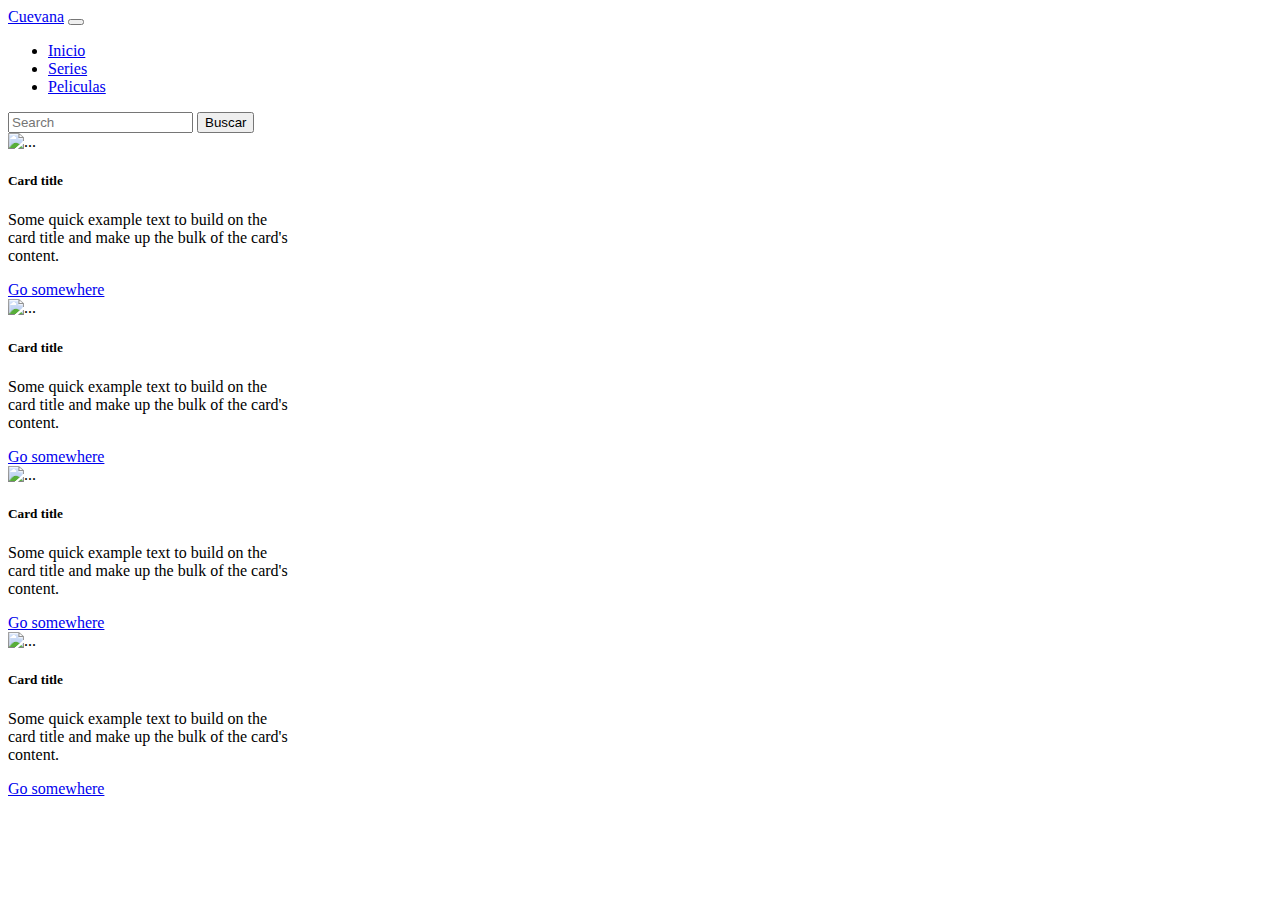
==== index.html @ 4573ce52 "Agrego card" ====
<!doctype html>
<html lang="en">
  <head>
    <meta charset="utf-8">
    <meta name="viewport" content="width=device-width, initial-scale=1">
    <title>Bootstrap demo</title>
    <link href="https://cdn.jsdelivr.net/npm/bootstrap@5.2.0/dist/css/bootstrap.min.css" rel="stylesheet" integrity="sha384-gH2yIJqKdNHPEq0n4Mqa/HGKIhSkIHeL5AyhkYV8i59U5AR6csBvApHHNl/vI1Bx" crossorigin="anonymous">
  </head>
  <body>
    <header>
        <nav class="navbar navbar-expand-lg bg-light">
            <div class="container-fluid bg-primary">
              <a class="navbar-brand" href="#">Cuevana</a>
              <button class="navbar-toggler" type="button" data-bs-toggle="collapse" data-bs-target="#navbarSupportedContent" aria-controls="navbarSupportedContent" aria-expanded="false" aria-label="Toggle navigation">
                <span class="navbar-toggler-icon"></span>
              </button>
              <div class="collapse navbar-collapse" id="navbarSupportedContent">
                <ul class="navbar-nav me-auto mb-2 mb-lg-0">
                  <li class="nav-item">
                    <a class="nav-link active" aria-current="page" href="#">Inicio</a>
                  </li>
                  <li class="nav-item">
                    <a class="nav-link" href="#">Series</a>
                  </li>
                  <li class="nav-item">
                    <a class="nav-link" href="#">Peliculas</a>
                  </li>                  
                </ul>
                <form class="d-flex" role="search">
                  <input class="form-control me-2" type="search" placeholder="Search" aria-label="Search">
                  <button class="btn btn-outline-success" type="submit">Buscar</button>
                </form>
              </div>
            </div>
          </nav>
    </header>
    <script src="https://cdn.jsdelivr.net/npm/bootstrap@5.2.0/dist/js/bootstrap.bundle.min.js" integrity="sha384-A3rJD856KowSb7dwlZdYEkO39Gagi7vIsF0jrRAoQmDKKtQBHUuLZ9AsSv4jD4Xa" crossorigin="anonymous"></script>

    <div class="container">
        <div class="row">
            <div class="col-12 col-md-2">
            </div>

            <div class="col-12 col-md-10">
                <div class="container">
                    <div class="row">
                        <div class="col-12 col-md-3">
                            <div class="card" style="width: 18rem;">
                                <img src="..." class="card-img-top" alt="...">
                                <div class="card-body">
                                  <h5 class="card-title">Card title</h5>
                                  <p class="card-text">Some quick example text to build on the card title and make up the bulk of the card's content.</p>
                                  <a href="#" class="btn btn-primary">Go somewhere</a>
                                </div>
                              </div>
                        </div>
                        <div class="col-12 col-md-3">
                            <div class="card" style="width: 18rem;">
                                <img src="..." class="card-img-top" alt="...">
                                <div class="card-body">
                                  <h5 class="card-title">Card title</h5>
                                  <p class="card-text">Some quick example text to build on the card title and make up the bulk of the card's content.</p>
                                  <a href="#" class="btn btn-primary">Go somewhere</a>
                                </div>
                              </div>
                        </div>
                        <div class="col-12 col-md-3">
                            <div class="card" style="width: 18rem;">
                                <img src="..." class="card-img-top" alt="...">
                                <div class="card-body">
                                  <h5 class="card-title">Card title</h5>
                                  <p class="card-text">Some quick example text to build on the card title and make up the bulk of the card's content.</p>
                                  <a href="#" class="btn btn-primary">Go somewhere</a>
                                </div>
                              </div>
                        </div>
                        <div class="col-12 col-md-3">
                            <div class="card" style="width: 18rem;">
                                <img src="..." class="card-img-top" alt="...">
                                <div class="card-body">
                                  <h5 class="card-title">Card title</h5>
                                  <p class="card-text">Some quick example text to build on the card title and make up the bulk of the card's content.</p>
                                  <a href="#" class="btn btn-primary">Go somewhere</a>
                                </div>
                              </div>
                        </div>
                    </div>
                </div>
            </div>           

        </div>
    </div>

  
</body>
</html>
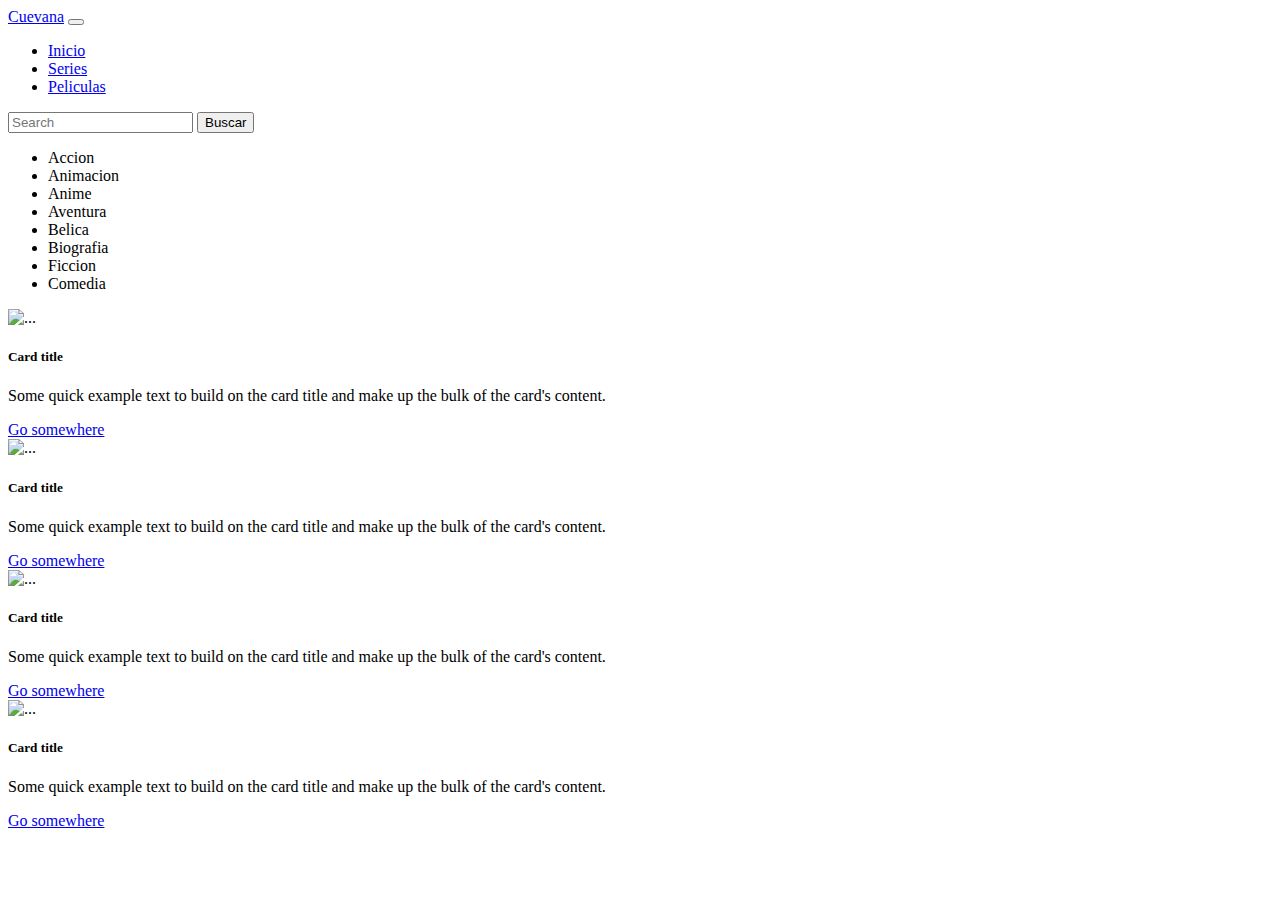
==== commit 869c608c: "Modifico card" ====
--- a/index.html
+++ b/index.html
@@ -9,7 +9,7 @@
   <body>
     <header>
         <nav class="navbar navbar-expand-lg bg-light">
-            <div class="container-fluid bg-primary">
+            <div class="container-fluid navbar navbar-dark bg-primary">
               <a class="navbar-brand" href="#">Cuevana</a>
               <button class="navbar-toggler" type="button" data-bs-toggle="collapse" data-bs-target="#navbarSupportedContent" aria-controls="navbarSupportedContent" aria-expanded="false" aria-label="Toggle navigation">
                 <span class="navbar-toggler-icon"></span>
@@ -36,17 +36,27 @@
     </header>
     <script src="https://cdn.jsdelivr.net/npm/bootstrap@5.2.0/dist/js/bootstrap.bundle.min.js" integrity="sha384-A3rJD856KowSb7dwlZdYEkO39Gagi7vIsF0jrRAoQmDKKtQBHUuLZ9AsSv4jD4Xa" crossorigin="anonymous"></script>
 
-    <div class="container">
+    <div class="container-fluid">
         <div class="row">
             <div class="col-12 col-md-2">
+                <ul>
+                    <li>Accion</li>
+                    <li>Animacion</li>
+                    <li>Anime</li>
+                    <li>Aventura</li>
+                    <li>Belica</li>
+                    <li>Biografia</li>
+                    <li>Ficcion</li>
+                    <li>Comedia</li>
+                </ul>
             </div>
 
             <div class="col-12 col-md-10">
-                <div class="container">
-                    <div class="row">
+                <div class="container-fluid mx-1">
+                    <div class="row d-flex justify-content-around">
                         <div class="col-12 col-md-3">
-                            <div class="card" style="width: 18rem;">
-                                <img src="..." class="card-img-top" alt="...">
+                            <div class="card" style="width: ;">
+                                <img src="" class="card-img-top" alt="...">
                                 <div class="card-body">
                                   <h5 class="card-title">Card title</h5>
                                   <p class="card-text">Some quick example text to build on the card title and make up the bulk of the card's content.</p>
@@ -55,8 +65,8 @@
                               </div>
                         </div>
                         <div class="col-12 col-md-3">
-                            <div class="card" style="width: 18rem;">
-                                <img src="..." class="card-img-top" alt="...">
+                            <div class="card" style="width: ;">
+                                <img src="" class="card-img-top" alt="...">
                                 <div class="card-body">
                                   <h5 class="card-title">Card title</h5>
                                   <p class="card-text">Some quick example text to build on the card title and make up the bulk of the card's content.</p>
@@ -65,8 +75,8 @@
                               </div>
                         </div>
                         <div class="col-12 col-md-3">
-                            <div class="card" style="width: 18rem;">
-                                <img src="..." class="card-img-top" alt="...">
+                            <div class="card" style="width: ;">
+                                <img src="" class="card-img-top" alt="...">
                                 <div class="card-body">
                                   <h5 class="card-title">Card title</h5>
                                   <p class="card-text">Some quick example text to build on the card title and make up the bulk of the card's content.</p>
@@ -75,8 +85,8 @@
                               </div>
                         </div>
                         <div class="col-12 col-md-3">
-                            <div class="card" style="width: 18rem;">
-                                <img src="..." class="card-img-top" alt="...">
+                            <div class="card" style="width: ;">
+                                <img src="" class="card-img-top" alt="...">
                                 <div class="card-body">
                                   <h5 class="card-title">Card title</h5>
                                   <p class="card-text">Some quick example text to build on the card title and make up the bulk of the card's content.</p>
